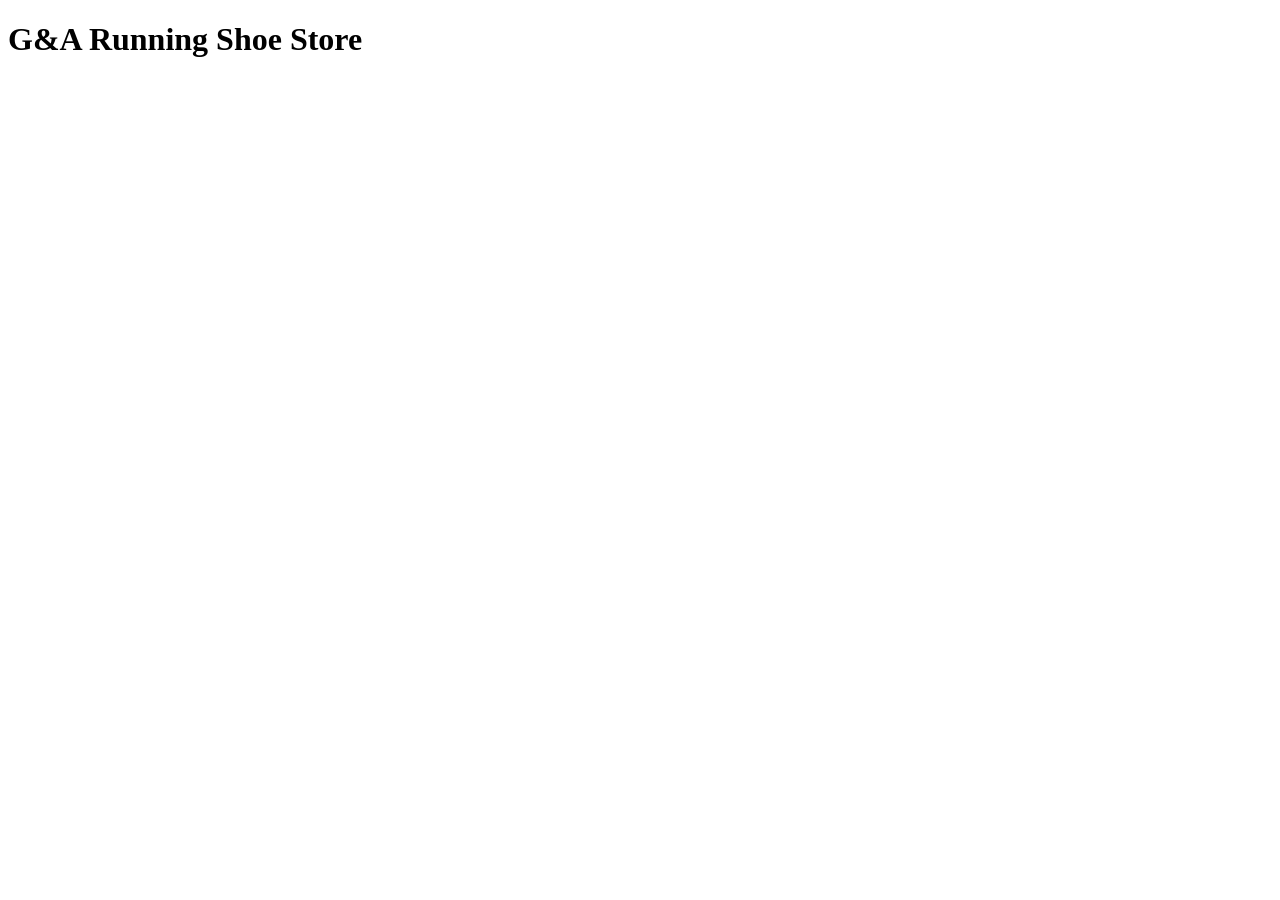
==== index.html @ d5206444 "getting close to full implement of getting all shoes and getting just one shoe" ====
<!DOCTYPE HTML>
<html>
<head>
	<link href="store.css" type="text/css" rel="stylesheet">
	<title>G&A</title>
	<script>
		function getShoes( query ){
			theURL = "http://18.207.115.190/runphp/getshoes.php?query=" + query;
			console.log( theURL );
			fetch( theURL )										//get the raw answer
				.then( res => res.json() )						//get structure
				.then( data => display( data ) );			//convert and show
		}
		
		function displayShoes( theArray ){
			element = 0;
			cell = 0;
			text = "<h3>Running Shoes</h3>\n<table>\n";
			theArray.forEach(function( item ){
				console.log( item );
				if(cell == 0){
					text+= "<tr>";
				}
				item.forEach(function( elem ){
					switch (element){
						case 0:
							text+= "<td>"+ getImage(elem); break;
						case 1:
							text+= "<p>" + elem; break;
						case 2:
							text+= " " + elem; break;
						case 3:
							text+= " " + elem + "</p>"; break;
						case 4:
							text+= "$" + elem + "</td>"; element = -1; break;
					}
					element++;
				});
				cell++;
				if(cell == 3){
					text+="/<tr>\n";
					cell = 0;
				}
			});
			text+="</table>\n"
			document.getElementById( 'theShoes' ).innerHTML = text;
		}

		function getImage( element ){
			imageText = '<img src="' + element + '" class="grow"> onclick="getShoe()';
			return imageText;
		}
	</script>
</head>
<body>
	<h1>G&A Running Shoe Store</h1>
    <h3></h3>
	<div id="theShoes"></div>
	<script>
	</script>
</body>
</html>
---- store.css ----
.grow{
    transition: .3s ease
}
.grow:hover{
    transform: scale(1.1);
    -webkit-transform: scale(1.1);
    -ms-transform: scale(1.1);
}
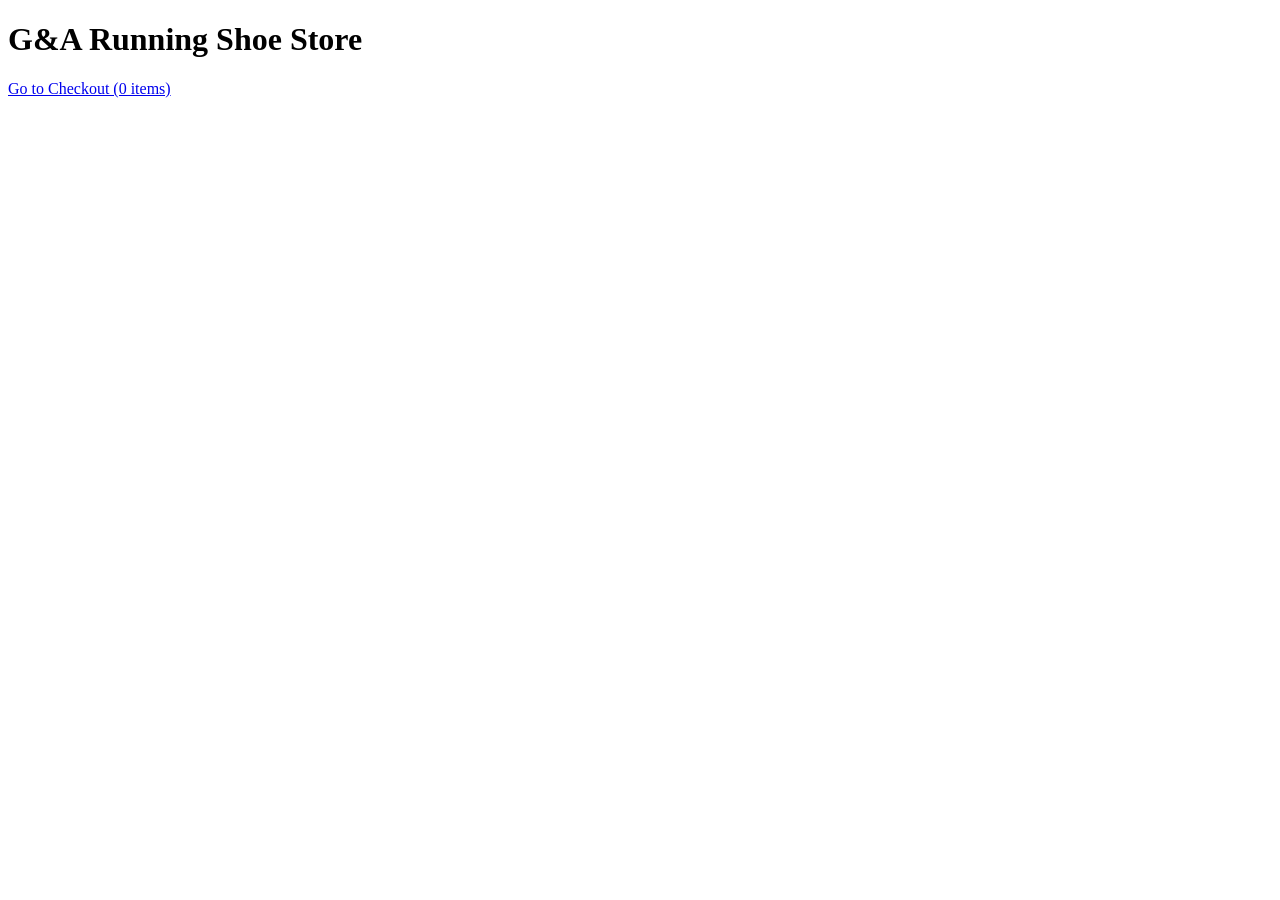
==== commit 9675a89d: "The current working website without checkout page and without add to cart implementation" ====
--- a/index.html
+++ b/index.html
@@ -4,41 +4,55 @@
 	<link href="store.css" type="text/css" rel="stylesheet">
 	<title>G&A</title>
 	<script>
-		function getShoes( query ){
-			theURL = "http://18.207.115.190/runphp/getshoes.php?query=" + query;
-			console.log( theURL );
+		function getShoes(){
+			theURL = "http://18.207.115.190/runphp/getshoes.php";
 			fetch( theURL )										//get the raw answer
 				.then( res => res.json() )						//get structure
-				.then( data => display( data ) );			//convert and show
+				.then( data => displayShoes( data ) );			//convert and show
 		}
 		
 		function displayShoes( theArray ){
 			element = 0;
 			cell = 0;
-			text = "<h3>Running Shoes</h3>\n<table>\n";
+			shoeTitle = "";
+			price = "$";
+			shoeName = "";
+			gender = "";
+			text = "<h2>Running Shoes</h2>\n<table>\n";
 			theArray.forEach(function( item ){
-				console.log( item );
 				if(cell == 0){
 					text+= "<tr>";
 				}
 				item.forEach(function( elem ){
 					switch (element){
 						case 0:
-							text+= "<td>"+ getImage(elem); break;
+							text += "<td><p>" + elem; 
+							gender = elem; 
+							shoeTitle += gender;
+							break;
 						case 1:
-							text+= "<p>" + elem; break;
+							text += " " + elem;
+							shoeTitle += " " + elem;
+							break;
 						case 2:
-							text+= " " + elem; break;
+							text += " " + elem; 
+							shoeName = elem; 
+							shoeTitle += " " + elem;
+							break;
 						case 3:
-							text+= " " + elem + "</p>"; break;
+							text += "<br>$" + elem + "</p>";
+							price += elem;
+							break;
 						case 4:
-							text+= "$" + elem + "</td>"; element = -1; break;
+							text += getImage(elem) + getSizes(shoeName, gender) + "</td>"; 
+							element = -1; 
+							break;
 					}
 					element++;
 				});
 				cell++;
 				if(cell == 3){
-					text+="/<tr>\n";
+					text+="</tr>\n";
 					cell = 0;
 				}
 			});
@@ -47,16 +61,64 @@
 		}
 
 		function getImage( element ){
-			imageText = '<img src="' + element + '" class="grow"> onclick="getShoe()';
+			imageText = '<img src=\"' + element + '" class=\"grow\">';
 			return imageText;
+		}
+
+		function getSizes(shoeName, gender){
+			theURL = 'http://18.207.115.190/runphp/getshoes.php?shoe=\"' + shoeName + '\"&gender=\"'+ gender + '\"';
+			text = "";
+			fetch( theURL )									//get the raw answer
+				.then( res => res.json() )						//get structure
+				.then( data => displaySizes( data ) );			//convert and show
+		}
+
+		function displaySizes( theArray ){
+			count = 0;
+			size = "";
+			text = '<form id=\"addToCartForm\" onsubmit=\"addToCart(); return false;\">\n';
+			text += '<label for=\"shoeSize\">Shoe Size:</label>\n<select id=\"shoeSize\" name=\"shoeSize\">\n';
+			theArray.forEach(function( item ){
+				text += '<option value=\"';
+				item.forEach(function( elem ){
+					switch(count){
+						case 0:
+							text += elem + '\" data-quantity=\"';
+							size = elem;
+							break;
+						case 1:
+							text += elem + '\">US ' + size + '(' + elem + ' available)</option>';
+							count = -1;
+							break;
+					}
+					count ++;
+				});
+			});
+			text += '</select>\n<button type=\"submit\" class=\"cart-button\">Add to Cart</button>\n</form>';
+			return text;
 		}
 	</script>
 </head>
-<body>
+<body onload="getShoes()">
 	<h1>G&A Running Shoe Store</h1>
-    <h3></h3>
+	<a href="checkout.html" id="cartButton" class="cart-button">Go to Checkout (0 items)</a>
 	<div id="theShoes"></div>
 	<script>
+		let cartCount = 0;
+
+		function addToCart(productName, price) {
+			// Cart logic
+			alert('Added ' + productName + ' to cart. Price: $' + price);
+
+			// Update the cart count and button text
+			updateCartCount(++cartCount);
+		}
+
+		function updateCartCount(count) {
+			// Update the cart button text with the current count
+			const cartButton = document.getElementById('cartButton');
+			cartButton.textContent = `Go to Checkout (${count} item${count !== 1 ? 's' : ''})`;
+		}
 	</script>
 </body>
 </html>
--- a/store.css
+++ b/store.css
@@ -1,8 +1,32 @@
-.grow{
-    transition: .3s ease
+table{
+    width: 100%;
+    border-collapse: collapse;
 }
-.grow:hover{
-    transform: scale(1.1);
-    -webkit-transform: scale(1.1);
-    -ms-transform: scale(1.1);
+td{
+    text-align: left;
+    position: relative;
+    max-width: 33%;
+    box-sizing: border-box;
+    padding: 2px;
+}
+td img{
+    max-width: 100%;
+    display: block;
+    position: absolute;
+    top: 10px;
+    left: 20px;
+    margin-bottom: 25px;
+    transition: 0.3s ease
+}
+
+td p{
+    margin-top: 275px;
+    margin-left: 20px;
+    font-size: x-large;
+}
+
+td img:hover{
+    transform: scale(1.05);
+    -webkit-transform: scale(1.05);
+    -ms-transform: scale(1.05);
 }
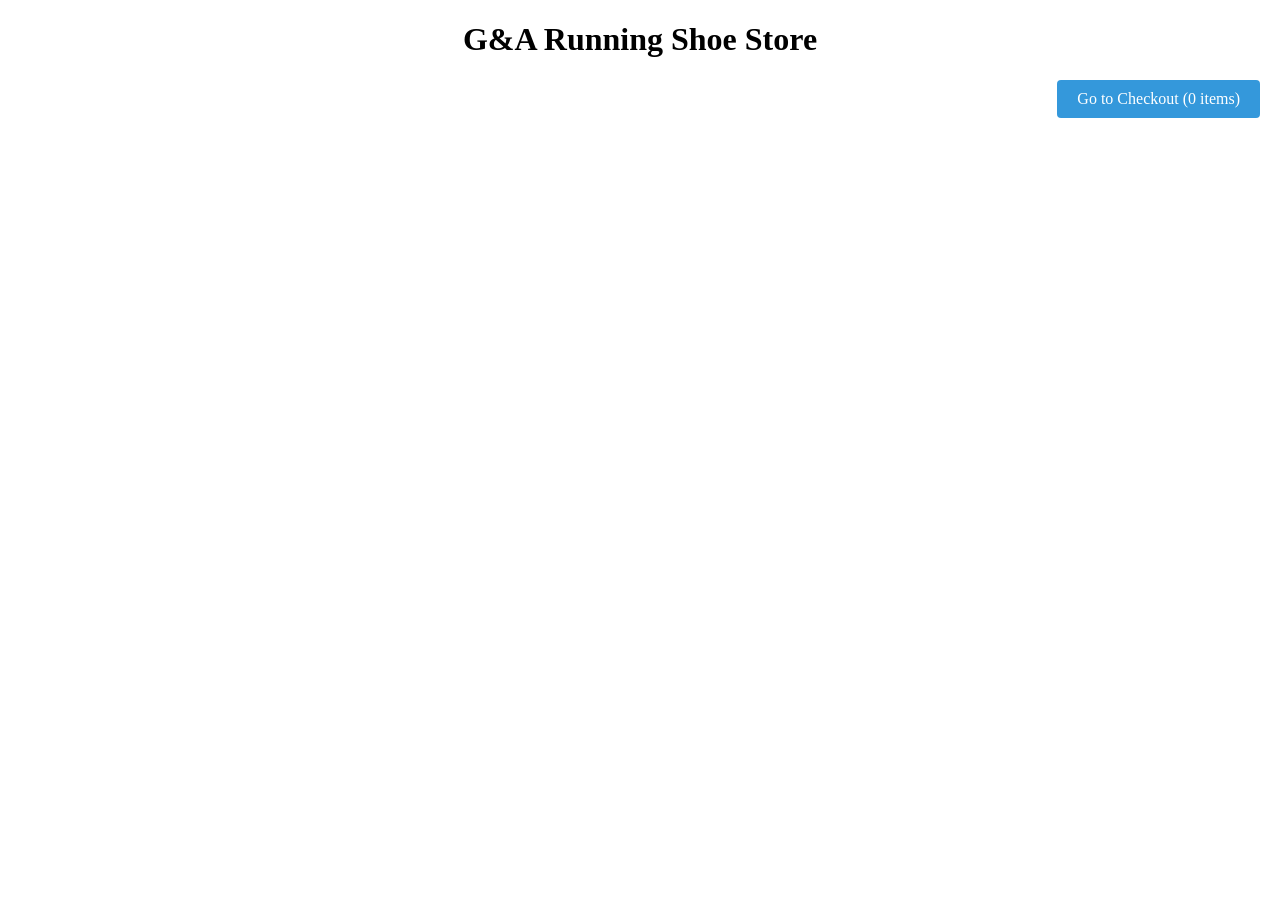
==== commit 30e312bd: "implemented show size button to show individual shoe and it's sizes" ====
--- a/index.html
+++ b/index.html
@@ -4,6 +4,8 @@
 	<link href="store.css" type="text/css" rel="stylesheet">
 	<title>G&A</title>
 	<script>
+		const shoes = [];
+
 		function getShoes(){
 			theURL = "http://18.207.115.190/runphp/getshoes.php";
 			fetch( theURL )										//get the raw answer
@@ -14,10 +16,12 @@
 		function displayShoes( theArray ){
 			element = 0;
 			cell = 0;
+			row = 0;
 			shoeTitle = "";
-			price = "$";
+			shoePrice = "$";
 			shoeName = "";
-			gender = "";
+			shoeGender = "";
+			shoeType = "";
 			text = "<h2>Running Shoes</h2>\n<table>\n";
 			theArray.forEach(function( item ){
 				if(cell == 0){
@@ -27,8 +31,8 @@
 					switch (element){
 						case 0:
 							text += "<td><p>" + elem; 
-							gender = elem; 
-							shoeTitle += gender;
+							shoeGender = elem; 
+							shoeTitle += shoeGender;
 							break;
 						case 1:
 							text += " " + elem;
@@ -40,12 +44,27 @@
 							shoeTitle += " " + elem;
 							break;
 						case 3:
-							text += "<br>$" + elem + "</p>";
-							price += elem;
+							text += "<br>" + elem; 
+							shoeType = elem;
 							break;
 						case 4:
-							text += getImage(elem) + getSizes(shoeName, gender) + "</td>"; 
-							element = -1; 
+							text += "<br>$" + elem + "</p>";
+							shoePrice = "$" + elem;
+							break;
+						case 5:
+							const shoe = {
+								imageUrl: elem,
+								title: shoeTitle,
+								name: shoeName,
+								gender: shoeGender,
+								price: shoePrice,
+								type: shoeType
+							};
+							index = (row * 3) + cell;
+							text += getImage(elem) + getSizesBtn(index) + "</td>"; 
+							element = -1;
+							shoeTitle = "";
+							shoes.push(shoe);
 							break;
 					}
 					element++;
@@ -53,6 +72,7 @@
 				cell++;
 				if(cell == 3){
 					text+="</tr>\n";
+					row++;
 					cell = 0;
 				}
 			});
@@ -61,22 +81,33 @@
 		}
 
 		function getImage( element ){
-			imageText = '<img src=\"' + element + '" class=\"grow\">';
+			imageText = '<img src=\"' + element + '\">';
 			return imageText;
 		}
 
-		function getSizes(shoeName, gender){
-			theURL = 'http://18.207.115.190/runphp/getshoes.php?shoe=\"' + shoeName + '\"&gender=\"'+ gender + '\"';
-			text = "";
+		function getSizesBtn(index){
+			text = '<button onclick=\"getShoe(' + index + ')\">Show Sizes</button>';
+			return text;
+		}
+
+		function getShoe(index){
+			const myShoe = shoes[index];
+			getSizes(myShoe);
+		}
+
+		function getSizes(shoe){
+			theURL = 'http://18.207.115.190/runphp/getshoes.php?shoe=\"' + shoe.name + '\"&gender=\"'+ shoe.gender + '\"';
 			fetch( theURL )									//get the raw answer
 				.then( res => res.json() )						//get structure
-				.then( data => displaySizes( data ) );			//convert and show
+				.then( data => displaySizes( data, shoe ) );			//convert and show
 		}
 
-		function displaySizes( theArray ){
+		function displaySizes( theArray, shoe ){
 			count = 0;
 			size = "";
-			text = '<form id=\"addToCartForm\" onsubmit=\"addToCart(); return false;\">\n';
+			text = '<h2>' + shoe.title + ' - ' + shoe.type + '</h2>\n<img src=\"' + shoe.imageUrl + '\" class=\"shoe\">\n';
+			text += '<p>' + shoe.price +'</p>\n'; 
+			text += '<form id=\"addToCartForm\" onsubmit=\"addToCart(); return false;\">\n';
 			text += '<label for=\"shoeSize\">Shoe Size:</label>\n<select id=\"shoeSize\" name=\"shoeSize\">\n';
 			theArray.forEach(function( item ){
 				text += '<option value=\"';
@@ -87,15 +118,15 @@
 							size = elem;
 							break;
 						case 1:
-							text += elem + '\">US ' + size + '(' + elem + ' available)</option>';
+							text += elem + '\">US ' + size + ' (' + elem + ' available)</option>';
 							count = -1;
 							break;
 					}
 					count ++;
 				});
 			});
-			text += '</select>\n<button type=\"submit\" class=\"cart-button\">Add to Cart</button>\n</form>';
-			return text;
+			text += '</select>\n<button type=\"submit\">Add to Cart</button>\n</form>';
+			document.getElementById( 'theShoes' ).innerHTML = text;
 		}
 	</script>
 </head>
--- a/store.css
+++ b/store.css
@@ -1,3 +1,6 @@
+h1{
+    text-align: center;
+}
 table{
     width: 100%;
     border-collapse: collapse;
@@ -29,4 +32,33 @@
     transform: scale(1.05);
     -webkit-transform: scale(1.05);
     -ms-transform: scale(1.05);
+}
+.cart-button{
+    display: inline-block;
+    padding: 10px 20px;
+    background-color: #3498db;
+    color: #fff;
+    text-decoration: none;
+    border: none;
+    border-radius: 4px;
+    cursor: pointer;
+    transition: background-color 0.3s ease;
+    position: absolute;
+    right: 20px;
+}
+
+.cart-button:hover {
+    background-color: #2980b9;
+}
+
+.shoe{
+    max-width: 100%;
+    display: block;
+    margin-left: auto;
+    margin-right: auto;
+    margin-bottom: 20px;
+}
+
+p{
+    font-size: x-large; 
 }
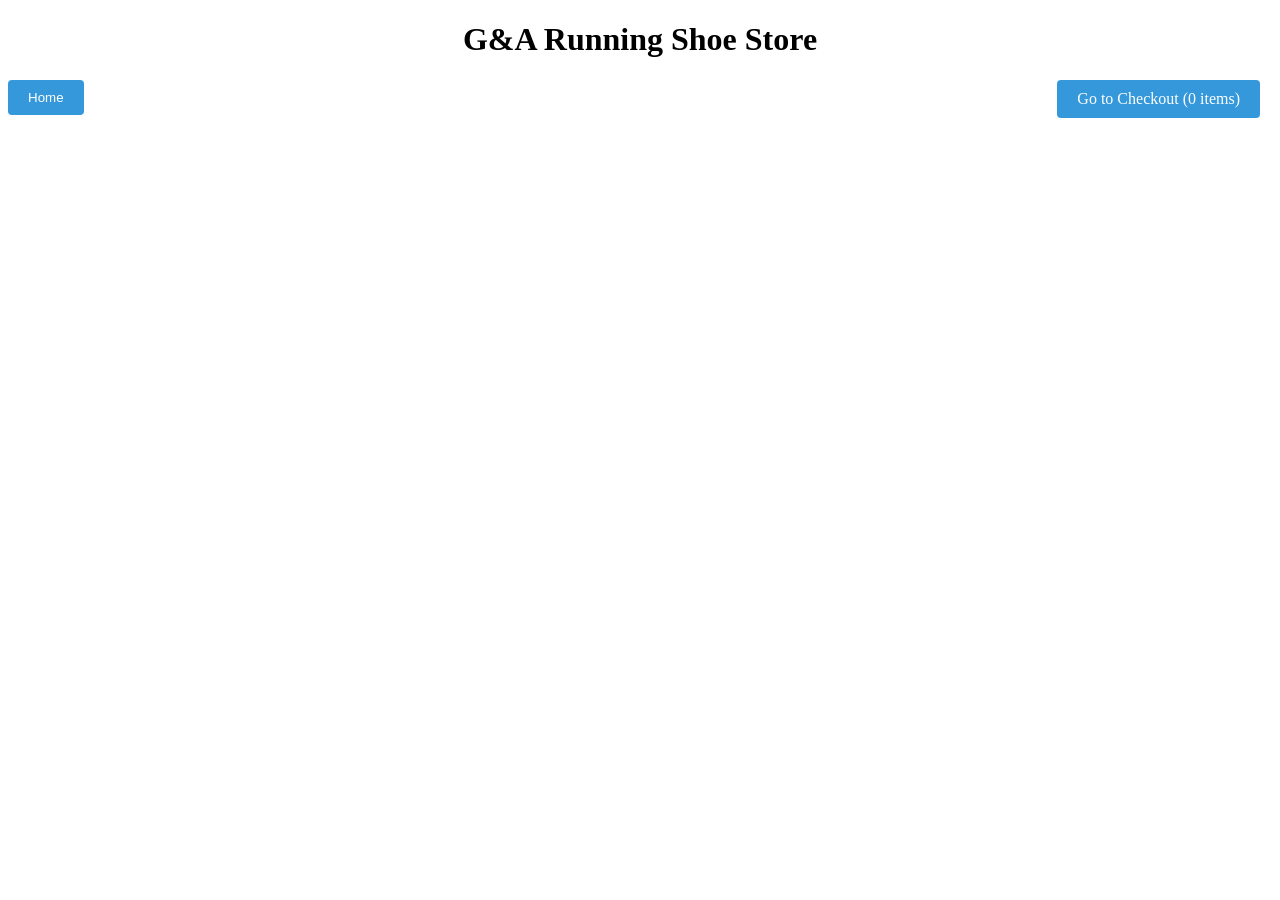
==== commit ea0676f1: "implemented home button" ====
--- a/index.html
+++ b/index.html
@@ -132,6 +132,7 @@
 </head>
 <body onload="getShoes()">
 	<h1>G&A Running Shoe Store</h1>
+	<button onclick="goBackHome()" class="home-button">Home</button>
 	<a href="checkout.html" id="cartButton" class="cart-button">Go to Checkout (0 items)</a>
 	<div id="theShoes"></div>
 	<script>
@@ -150,6 +151,10 @@
 			const cartButton = document.getElementById('cartButton');
 			cartButton.textContent = `Go to Checkout (${count} item${count !== 1 ? 's' : ''})`;
 		}
+
+		function goBackHome(){
+			window.location.href = 'http://18.207.115.190/runningstore/';
+		}
 	</script>
 </body>
 </html>
--- a/store.css
+++ b/store.css
@@ -1,7 +1,11 @@
 h1{
     text-align: center;
 }
+h2{
+    position: relative;
+}
 table{
+    margin-top: 50px;   
     width: 100%;
     border-collapse: collapse;
 }
@@ -59,6 +63,24 @@
     margin-bottom: 20px;
 }
 
+.home-button{
+    display: inline-block;
+    padding: 10px 20px;
+    background-color: #3498db;
+    color: #fff;
+    text-decoration: none;
+    border: none;
+    border-radius: 4px;
+    cursor: pointer;
+    transition: background-color 0.3s ease;
+    position: relative;
+    margin: 0 auto;
+}
+
+.home-button:hover {
+    background-color: #2980b9;
+}
+
 p{
     font-size: x-large; 
 }
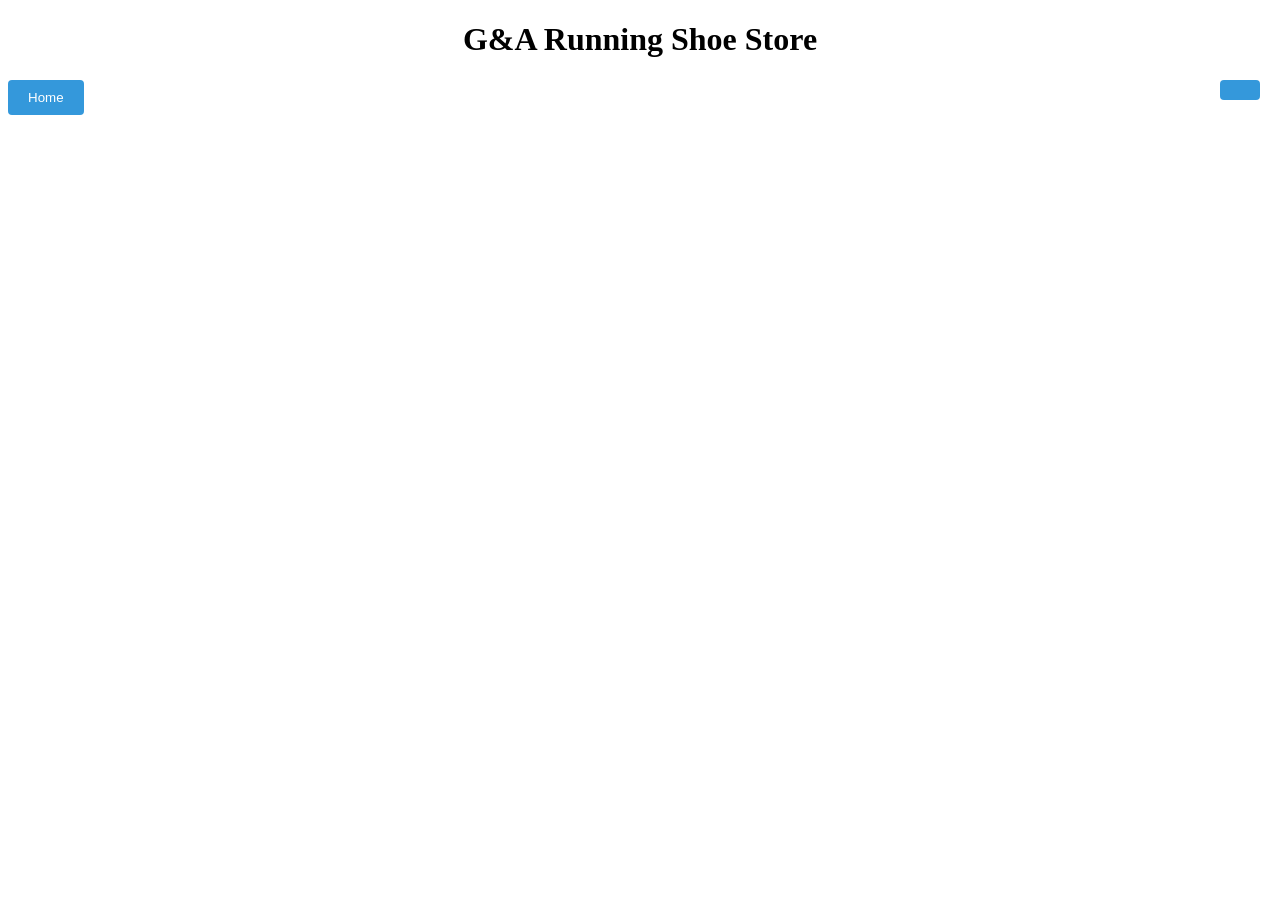
==== commit 7fcc3962: "Shopping cart functionality with 2 new php files and reworking of checkout/index" ====
--- a/index.html
+++ b/index.html
@@ -107,7 +107,7 @@
 			size = "";
 			text = '<h2>' + shoe.title + ' - ' + shoe.type + '</h2>\n<img src=\"' + shoe.imageUrl + '\" class=\"shoe\">\n';
 			text += '<p>' + shoe.price +'</p>\n'; 
-			text += '<form id=\"addToCartForm\" onsubmit=\"addToCart(); return false;\">\n';
+			text += '<form id=\"addToCartForm\" onsubmit=\"addToCart(shoe); return false;\">\n';
 			text += '<label for=\"shoeSize\">Shoe Size:</label>\n<select id=\"shoeSize\" name=\"shoeSize\">\n';
 			theArray.forEach(function( item ){
 				text += '<option value=\"';
@@ -128,22 +128,23 @@
 			text += '</select>\n<button type=\"submit\">Add to Cart</button>\n</form>';
 			document.getElementById( 'theShoes' ).innerHTML = text;
 		}
-	</script>
-</head>
-<body onload="getShoes()">
-	<h1>G&A Running Shoe Store</h1>
-	<button onclick="goBackHome()" class="home-button">Home</button>
-	<a href="checkout.html" id="cartButton" class="cart-button">Go to Checkout (0 items)</a>
-	<div id="theShoes"></div>
-	<script>
-		let cartCount = 0;
 
-		function addToCart(productName, price) {
+		//cart code below 
+		const uniqueID = document.cookie.replace(/(?:(?:^|.*;\s*)uniqueID\s*=\s*([^;]*).*$)|^.*$/, "$1");
+		console.log(uniqueID);
+		let cartCount = getCartCount();
+
+		function addToCart(shoe) {
 			// Cart logic
-			alert('Added ' + productName + ' to cart. Price: $' + price);
+			alert('Added ' + shoe.title + ' to cart. Price: $' + shoe.price);
 
 			// Update the cart count and button text
 			updateCartCount(++cartCount);
+		}
+
+		function getCartCount(){
+			count = 0;
+
 		}
 
 		function updateCartCount(count) {
@@ -152,6 +153,15 @@
 			cartButton.textContent = `Go to Checkout (${count} item${count !== 1 ? 's' : ''})`;
 		}
 
+		updateCartCount(cartCount);
+	</script>
+</head>
+<body onload="getShoes()">
+	<h1>G&A Running Shoe Store</h1>
+	<button onclick="goBackHome()" class="home-button">Home</button>
+	<a href="checkout.html" id="cartButton" class="cart-button"></a>
+	<div id="theShoes"></div>
+	<script>
 		function goBackHome(){
 			window.location.href = 'http://18.207.115.190/runningstore/';
 		}
